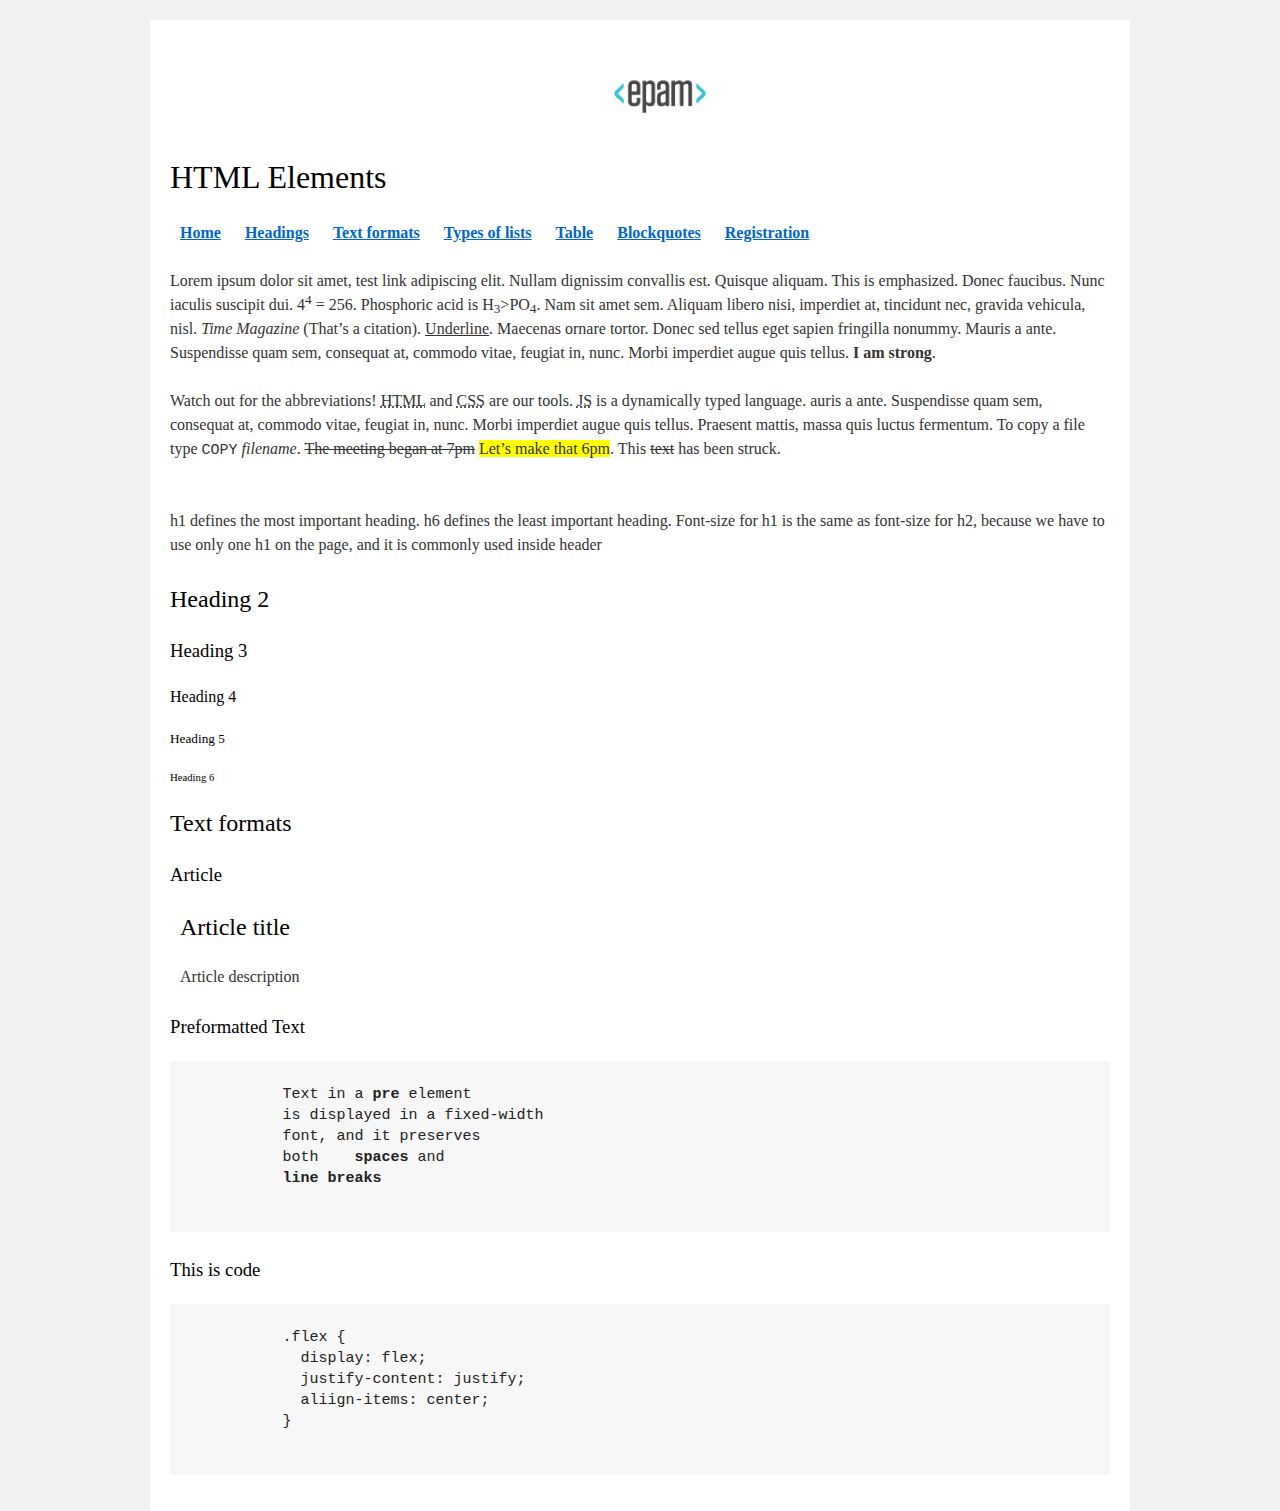
==== FL12_HW1/homework/index.html @ 65975474 "1 03122019" ====
<!DOCTYPE html>
<html lang="en">

<head>
  <meta charset="utf-8">
  <title>HTML Basics</title>
  <link rel="stylesheet" href="style.css">
</head>

<body>
  <div id="wrapper">
    <div id="main">
      <div id="container">
        <div id="content" role="main">
          <!-- TODO: Content goes here -->
          <header>
            <img src="logo.png" alt="logo.png">
            <h1>HTML Elements</h1>
            <nav>
              <a href="#"><b>Home</b></a>
              <a href="#headings"><b>Headings</b></a>
              <a href="#text_formats"><b>Text formats</b></a>
              <a href="#"><b>Types of lists</b></a>
              <a href="#"><b>Table</b></a>
              <a href="#"><b>Blockquotes</b></a>
              <a href="#"><b>Registration</b></a>
            </nav>
          </header>
          <br>

          <p>Lorem ipsum dolor sit amet, test link adipiscing elit. Nullam dignissim convallis est. Quisque aliquam.
            This is emphasized. Donec faucibus. Nunc iaculis suscipit dui. 4<sup>4</sup> = 256. Phosphoric acid is
            H<sub>3</sub>>PO<sub>4</sub>. Nam sit amet
            sem. Aliquam libero nisi, imperdiet at, tincidunt nec, gravida vehicula, nisl.
            <i>Time Magazine</i> (That’s a citation). <u>Underline</u>.
            Maecenas ornare tortor. Donec sed tellus eget sapien fringilla nonummy. Mauris a ante. Suspendisse quam
            sem, consequat at, commodo vitae, feugiat in, nunc. Morbi imperdiet augue quis tellus.
            <b>I am strong</b>.</p>
          <p>Watch out for the abbreviations! <abbr title="Hyper Text Markup Language">HTML</abbr> and <abbr
              title="Cascading Style Sheets">CSS</abbr>
            are our tools. <abbr title="JavaScript">JS</abbr> is a dynamically typed language. auris a ante. Suspendisse
            quam sem,
            consequat at, commodo vitae, feugiat in, nunc. Morbi imperdiet augue
            quis tellus. Praesent mattis, massa quis luctus fermentum. To copy a file type <tt>COPY</tt>
            <i>filename</i>. <strike>The meeting began at 7pm</strike>
            <span style="background: yellow;">Let’s make that 6pm</span>. This <strike>text</strike> has been struck.
          </p>
          </br>
          <p><a name="headings"></a>h1 defines the most important heading. h6 defines the least important heading.
            Font-size for h1 is the
            same as font-size for h2, because we have to use only one h1 on the page, and it is commonly used inside
            header
          </p>

          <h2>Heading 2</h2>
          <h3>Heading 3</h3>
          <h4>Heading 4</h4>
          <h5>Heading 5</h5>
          <h6>Heading 6</h6>

          <h2><a name="text_formats"></a>Text formats</h2>
          <h3>Article</h3>
          <article>
            <h2>Article title</h2>
            <p>Article description</p>
          </article>
          <h3>Preformatted Text</h3>
          <code>
            <pre>
          Text in a <b>pre</b> element 
          is displayed in a fixed-width 
          font, and it preserves 
          both    <b>spaces</b> and
          <b>line breaks</b>
            </pre>
          </code>
          <h3>This is code</h3>
          <code>
            <pre>
          .flex {
            display: flex;
            justify-content: justify;
            aliign-items: center;
          }
            </pre>
          </code>
          
        </div>
      </div>
    </div>
  </div>
</body>

</html>
---- FL12_HW1/homework/style.css ----
html,body,div,span,applet,object,iframe,h1,h2,h3,h4,h5,h6,p,blockquote,pre,a,abbr,acronym,address,big,cite,code,del,dfn,em,font,img,ins,kbd,q,s,samp,small,strike,strong,sub,sup,tt,var,b,u,i,center,dl,dt,dd,ol,ul,li,fieldset,form,label,legend,table,caption,tbody,tfoot,thead,tr,th,td{background:transparent;border:0;margin:0;padding:0;vertical-align:baseline}body{line-height:1}h1,h2,h3,h4,h5,h6{clear:both;font-weight:normal}ol,ul{list-style:none}blockquote{quotes:none}blockquote:before,blockquote:after{content:'';content:none}del{text-decoration:line-through}table{border-collapse:collapse;border-spacing:0}a img{border:0}#container{float:left;margin:0 -240px 0 0;width:100%}#primary,#secondary{float:right;overflow:hidden;width:220px}#secondary{clear:right}#footer{clear:both;width:100%}.one-column #content{margin:0 auto;width:640px}.single-attachment #content{margin:0 auto;width:900px}body,input,textarea,.page-title span,.pingback a.url{font-family:Georgia,"Bitstream Charter",serif}h3#comments-title,h3#reply-title,#access .menu,#access div.menu ul,#cancel-comment-reply-link,.form-allowed-tags,#site-info,#site-title,#wp-calendar,.comment-meta,.comment-body tr th,.comment-body thead th,.entry-content label,.entry-content tr th,.entry-content thead th,.entry-meta,.entry-title,.entry-utility,#respond label,.navigation,.page-title,.pingback p,.reply,.widget-title,.wp-caption-text{font-family:"Helvetica Neue",Arial,Helvetica,"Nimbus Sans L",sans-serif}input[type="submit"]{font-family:"Helvetica Neue",Arial,Helvetica,"Nimbus Sans L",sans-serif}pre{font-family:"Courier 10 Pitch",Courier,monospace}code{font-family:Monaco,Consolas,"Andale Mono","DejaVu Sans Mono",monospace}#access .menu-header,div.menu,#colophon,#branding,#main,#wrapper{margin:0 auto;width:940px}#wrapper{background:#fff;margin-top:20px;padding:0 20px}#footer-widget-area{overflow:hidden}#footer-widget-area .widget-area{float:left;margin-right:20px;width:220px}#footer-widget-area #fourth{margin-right:0}#site-info{float:left;font-size:14px;font-weight:bold;width:700px}#site-generator{float:right;width:220px}body{background:#f1f1f1}body,input,textarea{color:#666;font-size:12px;line-height:18px}hr{background-color:#e7e7e7;border:0;clear:both;height:1px;margin-bottom:18px}p{margin-bottom:18px}ul{list-style:square;margin:0 0 18px 1.5em}ol{list-style:decimal;margin:0 0 18px 1.5em}ol ol{list-style:upper-alpha}ol ol ol{list-style:lower-roman}ol ol ol ol{list-style:lower-alpha}ul ul,ol ol,ul ol,ol ul{margin-bottom:0}dl{margin:0 0 24px 0}dt{font-weight:bold}dd{margin-bottom:18px}strong{font-weight:bold}cite,em,i{font-style:italic}big{font-size:131.25%}ins{background:#ffc;text-decoration:none}blockquote{font-style:italic;padding:0 3em}blockquote cite,blockquote em,blockquote i{font-style:normal}pre{background:#f7f7f7;color:#222;line-height:18px;margin-bottom:18px;overflow:auto;padding:1.5em}abbr,acronym{cursor:help}sup,sub{height:0;line-height:1;position:relative;vertical-align:baseline}sup{bottom:1ex}sub{top:.5ex}small{font-size:smaller}input{margin-bottom:10px}input[type="text"],input[type="password"],input[type="email"],input[type="url"],input[type="number"],textarea{background:#f9f9f9;border:1px solid #ccc;box-shadow:inset 1px 1px 1px rgba(0,0,0,0.1);-moz-box-shadow:inset 1px 1px 1px rgba(0,0,0,0.1);-webkit-box-shadow:inset 1px 1px 1px rgba(0,0,0,0.1);padding:2px}a:link{color:#06c}a:visited{color:#743399}a:active,a:hover{color:#ff4b33}.screen-reader-text{clip:rect(1px,1px,1px,1px);overflow:hidden;position:absolute !important;height:1px;width:1px}#header{padding:30px 0 0 0}#site-title{float:left;font-size:30px;line-height:36px;margin:0 0 18px 0;width:700px}#site-title a{color:#000;font-weight:bold;text-decoration:none}#site-description{color:#000;clear:right;float:right;font-style:italic;margin:15px 0 18px 0;opacity:.65;width:220px}#branding img{border-top:4px solid #000;border-bottom:1px solid #000;display:block;float:left}#access{background:#000;display:block;float:left;margin:0 auto;width:940px}#access .menu-header,div.menu{font-size:13px;margin-left:12px;width:928px}#access .menu-header ul,div.menu ul{list-style:none;margin:0}#access .menu-header li,div.menu li{float:left;position:relative}#access a{color:#aaa;display:block;line-height:38px;padding:0 10px;text-decoration:none}#access ul ul{box-shadow:0 3px 3px rgba(0,0,0,0.2);-moz-box-shadow:0 3px 3px rgba(0,0,0,0.2);-webkit-box-shadow:0 3px 3px rgba(0,0,0,0.2);display:none;position:absolute;top:38px;left:0;float:left;width:180px;z-index:99999}#access ul ul li{min-width:180px}#access ul ul ul{left:100%;top:0}#access ul ul a{background:#333;line-height:1em;padding:10px;width:160px;height:auto}#access li:hover>a,#access ul ul:hover>a{background:#333;color:#fff}#access ul li:hover>ul{display:block}#access ul li.current_page_item>a,#access ul li.current_page_ancestor>a,#access ul li.current-menu-ancestor>a,#access ul li.current-menu-item>a,#access ul li.current-menu-parent>a{color:#fff}* html #access ul li.current_page_item a,* html #access ul li.current_page_ancestor a,* html #access ul li.current-menu-ancestor a,* html #access ul li.current-menu-item a,* html #access ul li.current-menu-parent a,* html #access ul li a:hover{color:#fff}#main{clear:both;overflow:hidden;padding:40px 0 0 0}#content{margin-bottom:36px}#content,#content input,#content textarea{color:#333;font-size:16px;line-height:24px}#content p,#content ul,#content ol,#content dd,#content pre,#content hr{margin-bottom:24px}#content ul ul,#content ol ol,#content ul ol,#content ol ul{margin-bottom:0}#content pre,#content kbd,#content tt,#content var{font-size:15px;line-height:21px}#content code{font-size:13px}#content dt,#content th{color:#000}#content h1,#content h2,#content h3,#content h4,#content h5,#content h6{color:#000;line-height:1.5em;margin:0 0 20px 0}#content table{border:1px solid #e7e7e7;margin:0 -1px 24px 0;text-align:left;width:100%}#content tr th,#content thead th{color:#777;font-size:12px;font-weight:bold;line-height:18px;padding:9px 24px;border-right:1px solid #e7e7e7}#content tr td{border-top:1px solid #e7e7e7;padding:6px 24px;border-right:1px solid #e7e7e7}#content tr.odd td{background:#f2f7fc}.hentry{margin:0 0 48px 0}.home .sticky{background:#f2f7fc;border-top:4px solid #000;margin-left:-20px;margin-right:-20px;padding:18px 20px}.single .hentry{margin:0 0 36px 0}.page-title{color:#000;font-size:14px;font-weight:bold;margin:0 0 36px 0}.page-title span{color:#333;font-size:16px;font-style:italic;font-weight:normal}.page-title a:link,.page-title a:visited{color:#777;text-decoration:none}.page-title a:active,.page-title a:hover{color:#ff4b33}#content .entry-title{color:#000;font-size:21px;font-weight:bold;line-height:1.3em;margin-bottom:0}.entry-title a:link,.entry-title a:visited{color:#000;text-decoration:none}.entry-title a:active,.entry-title a:hover{color:#ff4b33}.entry-meta{color:#777;font-size:12px}.entry-meta abbr,.entry-utility abbr{border:0}.entry-meta abbr:hover,.entry-utility abbr:hover{border-bottom:1px dotted #666}.single-author .by-author{position:absolute !important;clip:rect(1px 1px 1px 1px);clip:rect(1px,1px,1px,1px)}.entry-content,.entry-summary{clear:both;padding:12px 0 0 0}.entry-content .more-link{white-space:nowrap}#content .entry-summary p:last-child{margin-bottom:12px}.entry-content fieldset{border:1px solid #e7e7e7;margin:0 0 24px 0;padding:24px}.entry-content fieldset legend{background:#fff;color:#000;font-weight:bold;padding:0 24px}.entry-content input{margin:0 0 24px 0}.entry-content input.file,.entry-content input.button{margin-right:24px}.entry-content label{color:#777;font-size:12px}.entry-content select{margin:0 0 24px 0}.entry-content sup,.entry-content sub{font-size:10px}.entry-content blockquote.left{float:left;margin-left:0;margin-right:24px;text-align:right;width:33%}.entry-content blockquote.right{float:right;margin-left:24px;margin-right:0;text-align:left;width:33%}.page-link{clear:both;color:#000;font-weight:bold;line-height:48px;word-spacing:.5em}.page-link a:link,.page-link a:visited{background:#f1f1f1;color:#333;font-weight:normal;padding:.5em .75em;text-decoration:none}.home .sticky .page-link a{background:#d9e8f7}.page-link a:active,.page-link a:hover{color:#ff4b33}body.page .edit-link{clear:both;display:block}#entry-author-info{background:#f2f7fc;border-top:4px solid #000;clear:both;font-size:14px;line-height:20px;margin:24px 0;overflow:hidden;padding:18px 20px}#entry-author-info #author-avatar{background:#fff;border:1px solid #e7e7e7;float:left;height:60px;margin:0 -104px 0 0;padding:11px}#entry-author-info #author-description{float:left;margin:0 0 0 104px}#entry-author-info h2{color:#000;font-size:100%;font-weight:bold;margin-bottom:0}.entry-utility{clear:both;color:#777;font-size:12px;line-height:18px}.entry-meta a,.entry-utility a{color:#777}.entry-meta a:hover,.entry-utility a:hover{color:#ff4b33}#content .video-player{padding:0}.format-standard .wp-video,.format-standard .wp-audio-shortcode,.format-audio .wp-audio-shortcode,.format-standard .video-player{margin-bottom:24px}.home #content .format-aside p,.home #content .category-asides p{font-size:14px;line-height:20px;margin-bottom:10px;margin-top:0}.format-gallery .size-thumbnail img,.category-gallery .size-thumbnail img{border:10px solid #f1f1f1;margin-bottom:0}.format-gallery .gallery-thumb,.category-gallery .gallery-thumb{float:left;margin-right:20px;margin-top:-4px}.home #content .format-gallery .entry-utility,.home #content .category-gallery .entry-utility{padding-top:4px}.attachment .entry-content .entry-caption{font-size:140%;margin-top:24px}.attachment .entry-content .nav-previous a:before{content:'\2190\00a0'}.attachment .entry-content .nav-next a:after{content:'\00a0\2192'}#content img.size-auto,#content img.size-full,#content img.size-large,#content img.size-medium,#content .entry-attachment img,#content .widget-container img{max-width:100%;height:auto}#ie8 #content img.size-auto,#ie8 #content img.size-full,#ie8 #content img.size-large,#ie8 #content img.size-medium,#ie8 #content .entry-attachment img{width:auto}.alignleft,img.alignleft{display:inline;float:left;margin-right:24px;margin-top:4px}.alignright,img.alignright{display:inline;float:right;margin-left:24px;margin-top:4px}.aligncenter,img.aligncenter{clear:both;display:block;margin-left:auto;margin-right:auto}img.alignleft,img.alignright,img.aligncenter{margin-bottom:12px}.wp-caption{background:#f1f1f1;line-height:18px;margin-bottom:20px;max-width:100%;padding:4px;text-align:center}.wp-caption img{margin:5px 5px 0;max-width:622px}.wp-caption p.wp-caption-text{color:#777;font-size:12px;margin:5px}.wp-smiley{margin:0}.gallery{margin:0 auto 18px}.gallery .gallery-item{float:left;margin-top:0;text-align:center}.gallery-columns-1 .gallery-item{width:100%}.gallery-columns-2 .gallery-item{width:50%}.gallery-columns-3 .gallery-item{width:33%}.gallery-columns-4 .gallery-item{width:25%}.gallery-columns-5 .gallery-item{width:20%}.gallery-columns-6 .gallery-item{width:16%}.gallery-columns-7 .gallery-item{width:14%}.gallery-columns-8 .gallery-item{width:12%}.gallery-columns-9 .gallery-item{width:11%}.gallery-columns-1 img{max-width:620px}.gallery-columns-2 img{max-width:288px}.gallery-columns-3 img{max-width:177px}.gallery-columns-4 img{max-width:122px}.gallery-columns-5 img{max-width:88px}.gallery-columns-6 img{max-width:66px}.gallery-columns-7 img{max-width:50px}.gallery-columns-8 img{max-width:39px}.gallery-columns-9 img{max-width:29px}.gallery-item img{height:auto}.gallery-columns-2 .attachment-medium{max-width:92%;height:auto}.gallery-columns-4 .attachment-thumbnail{max-width:84%;height:auto}.gallery .gallery-caption{color:#777;font-size:12px;margin:0 0 12px}.gallery dl{margin:0}.gallery img{border:10px solid #f1f1f1}.gallery br+br{display:none}#content .entry-attachment img{display:block;margin:0 auto}.navigation{color:#777;font-size:12px;line-height:18px;overflow:hidden}.navigation a:link,.navigation a:visited{color:#777;text-decoration:none}.navigation a:active,.navigation a:hover{color:#ff4b33}.nav-previous{float:left;width:50%}.nav-next{float:right;text-align:right;width:50%}#nav-above{margin:0 0 18px 0}#nav-above{display:none}.paged #nav-above,.single #nav-above{display:block}#nav-below{margin:-18px 0 0 0}#comments{clear:both}#comments .navigation{padding:0 0 18px 0}h3#comments-title,h3#reply-title{color:#000;font-size:20px;font-weight:bold;margin-bottom:0}h3#comments-title{padding:24px 0}.commentlist{list-style:none;margin:0}.commentlist li.comment{border-bottom:1px solid #e7e7e7;line-height:24px;margin:0 0 24px 0;padding:0 0 0 56px;position:relative}.commentlist li:last-child{border-bottom:0;margin-bottom:0}#comments .comment-body ul,#comments .comment-body ol{margin-bottom:18px}#comments .comment-body p:last-child{margin-bottom:6px}#comments .comment-body blockquote p:last-child{margin-bottom:24px}.commentlist ol{list-style:decimal}.commentlist .avatar{position:absolute;top:4px;left:0}.comment-author cite{color:#000;font-style:normal;font-weight:bold}.comment-author .says{font-style:italic}.comment-meta{font-size:12px;margin:0 0 18px 0}.comment-meta a:link,.comment-meta a:visited{color:#777;text-decoration:none}.comment-meta a:active,.comment-meta a:hover{color:#ff4b33}.commentlist .bypostauthor>div{background:#f2f7fc;border-top:4px solid #000;margin-bottom:10px;padding:10px 0 0 20px}.reply{font-size:12px;padding:0 0 24px 0}.reply a,a.comment-edit-link{color:#777}.reply a:hover,a.comment-edit-link:hover{color:#ff4b33}.commentlist .children{list-style:none;margin:0}.commentlist .children li{border:0;margin:0}.nopassword,.nocomments{display:none}#comments .pingback{border-bottom:1px solid #e7e7e7;margin-bottom:18px;padding-bottom:18px}.commentlist li.comment+li.pingback{margin-top:-6px}#comments .pingback p{color:#777;display:block;font-size:12px;line-height:18px;margin:0}#comments .pingback .url{font-size:13px;font-style:italic}input[type="submit"]{color:#333}form{text-align:right}input{width:200px}#respond{border-top:1px solid #e7e7e7;margin:24px 0;overflow:hidden;position:relative}#respond p{margin:0}#respond .comment-notes{margin-bottom:1em}.form-allowed-tags{line-height:1em}.children #respond{margin:0 48px 0 0}h3#reply-title{margin:18px 0}#comments-list #respond{margin:0 0 18px 0}#comments-list ul #respond{margin:0}#cancel-comment-reply-link{font-size:12px;font-weight:normal;line-height:18px}#respond .required{color:#ff4b33;font-weight:bold}#respond label{color:#777;font-size:12px}#respond input{margin:0 0 9px;width:98%}#respond textarea{width:98%}#respond .form-allowed-tags{color:#777;font-size:12px;line-height:18px}#respond .form-allowed-tags code{font-size:11px}#respond .form-submit{margin:12px 0}#respond .form-submit input{font-size:14px;width:auto}.widget-area ul{list-style:none;margin-left:0}.widget-area ul ul{list-style:square;margin-left:1.3em}.widget-area select{max-width:100%}.widget_search #s{width:60%}.widget_search label{display:none}.widget-container{word-wrap:break-word;-webkit-hyphens:auto;-moz-hyphens:auto;hyphens:auto;margin:0 0 18px 0}.widget-container .wp-caption img{margin:auto}.widget-container.widget_image .wp-caption{width:auto}.widget-container.widget_image .wp-caption img{margin-left:-8px}.widget-title{color:#222;font-size:14px;font-weight:bold}.widget-area a:link,.widget-area a:visited{text-decoration:none}.widget-area a:active,.widget-area a:hover{text-decoration:underline}.widget-area .entry-meta{font-size:11px}#wp_tag_cloud div{line-height:1.6em}#wp-calendar{width:100%}#wp-calendar caption{color:#222;font-size:14px;font-weight:bold;padding-bottom:4px;text-align:left}#wp-calendar thead{font-size:11px}#wp-calendar tbody{color:#aaa}#wp-calendar tbody td{background:#f5f5f5;border:1px solid #fff;padding:3px 0 2px;text-align:center}#wp-calendar tbody .pad{background:0}#wp-calendar tfoot #next{text-align:right}.widget_rss a.rsswidget{color:#000}.widget_rss a.rsswidget:hover{color:#ff4b33}.widget_rss .widget-title img{width:11px;height:11px}#main .widget-area ul{margin-left:0;padding:0 20px 0 0}#main .widget-area ul ul{border:0;margin-left:1.3em;padding:0}#main .widget-container.music-player ul{margin:0}#footer{margin-bottom:20px}#colophon{border-top:4px solid #000;margin-top:-4px;overflow:hidden;padding:18px 0}#site-info{font-weight:bold}#site-info a{color:#000;text-decoration:none}#site-generator{font-style:italic;position:relative}#site-generator a{background:url(images/wordpress.png) center left no-repeat;color:#666;display:inline-block;line-height:16px;padding-left:20px;text-decoration:none}#site-generator a:hover{text-decoration:underline}img#wpstats{display:block;margin:0 auto 10px}pre{-webkit-text-size-adjust:140%}code{-webkit-text-size-adjust:160%}#access,.entry-meta,.entry-utility,.navigation,.widget-area{-webkit-text-size-adjust:120%}#site-description{-webkit-text-size-adjust:none}@media print{body{background:none !important}#wrapper{clear:both !important;display:block !important;float:none !important;position:relative !important}#header{border-bottom:2pt solid #000;padding-bottom:18pt}#colophon{border-top:2pt solid #000}#site-title,#site-description{float:none;line-height:1.4em;margin:0;padding:0}#site-title{font-size:13pt}.entry-content{font-size:14pt;line-height:1.6em}.entry-title{font-size:21pt}#access,#branding img,#respond,.comment-edit-link,.edit-link,.navigation,.page-link,.widget-area{display:none !important}#container,#header,#footer{margin:0;width:100%}#content,.one-column #content{margin:24pt 0 0;width:100%}.wp-caption p{font-size:11pt}#site-info,#site-generator{float:none;width:auto}#colophon{width:auto}img#wpstats{display:none}#site-generator a{margin:0;padding:0}#entry-author-info{border:1px solid #e7e7e7}#main{display:inline}.home .sticky{border:0}}img{width:140px;vertical-align:middle;display:block;margin:0 auto;margin-left:calc(50% - 50px);margin-bottom:20px}nav>a{padding:10px;color:#0279c1}nav>a b:hover{color:#00527a}nav>a:visited{color:#0279c1}article{padding-left:10px}footer{margin-top:20px;padding:40px 20px;text-align:center;background:#3333}
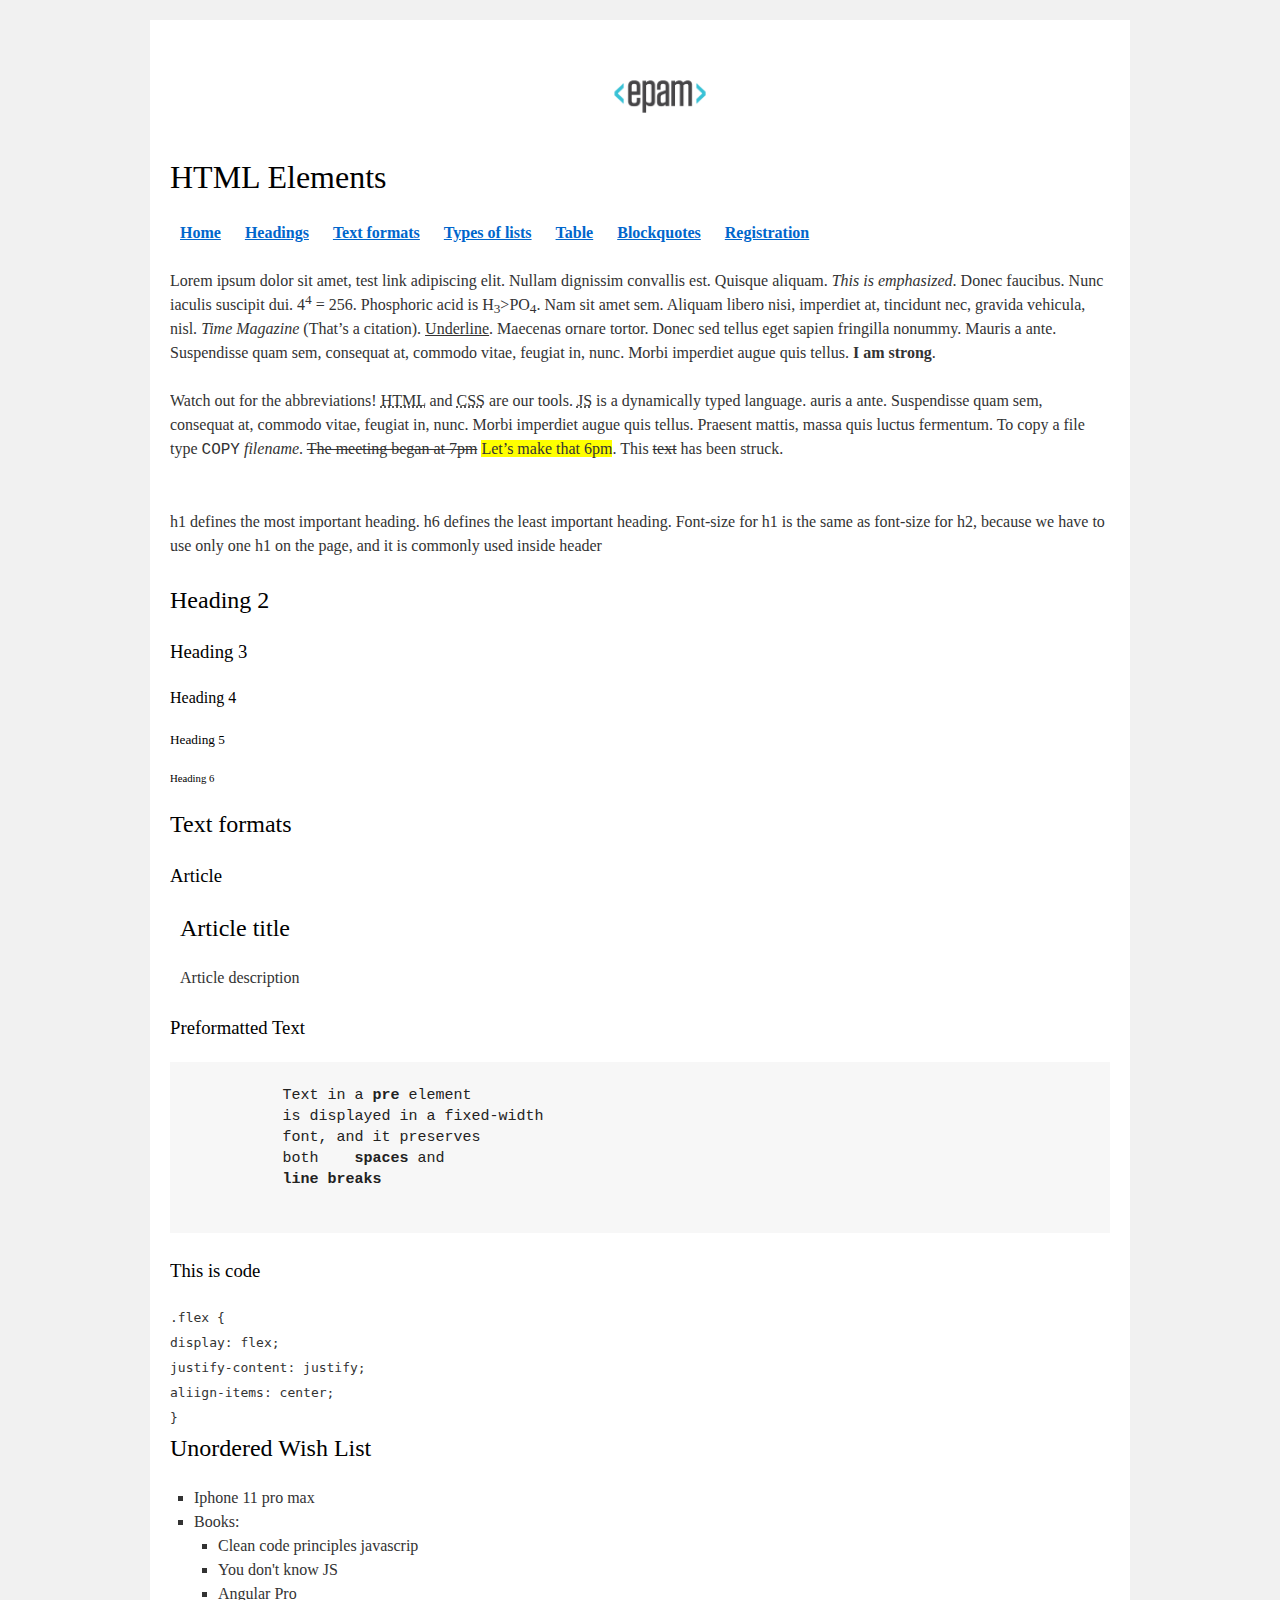
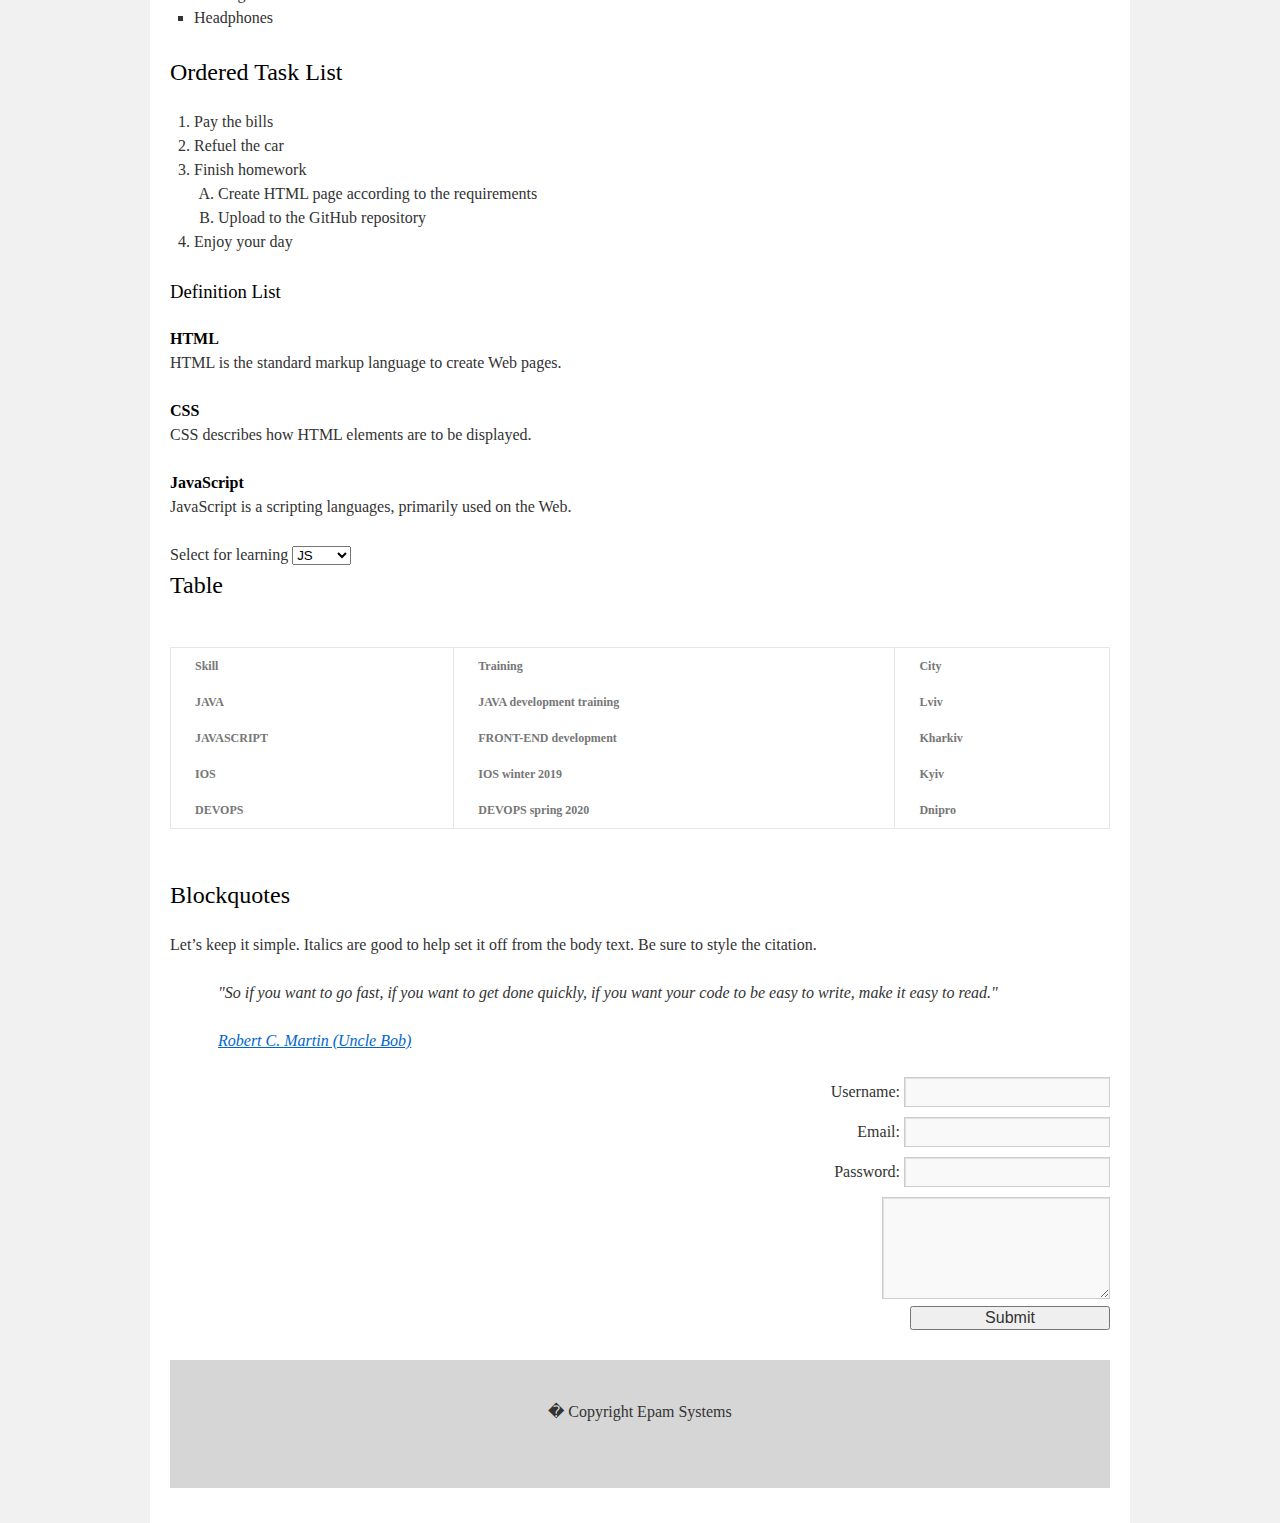
==== commit 277b77c9: "2 03122019" ====
--- a/FL12_HW1/homework/index.html
+++ b/FL12_HW1/homework/index.html
@@ -12,24 +12,24 @@
     <div id="main">
       <div id="container">
         <div id="content" role="main">
-          <!-- TODO: Content goes here -->
           <header>
             <img src="logo.png" alt="logo.png">
             <h1>HTML Elements</h1>
             <nav>
-              <a href="#"><b>Home</b></a>
+              <a href="#main"><b>Home</b></a>
               <a href="#headings"><b>Headings</b></a>
               <a href="#text_formats"><b>Text formats</b></a>
-              <a href="#"><b>Types of lists</b></a>
-              <a href="#"><b>Table</b></a>
-              <a href="#"><b>Blockquotes</b></a>
-              <a href="#"><b>Registration</b></a>
+              <a href="#wish_list"><b>Types of lists</b></a>
+              <a href="#table"><b>Table</b></a>
+              <a href="#blockquotes"><b>Blockquotes</b></a>
+              <a href="#username"><b>Registration</b></a>
             </nav>
           </header>
           <br>
 
           <p>Lorem ipsum dolor sit amet, test link adipiscing elit. Nullam dignissim convallis est. Quisque aliquam.
-            This is emphasized. Donec faucibus. Nunc iaculis suscipit dui. 4<sup>4</sup> = 256. Phosphoric acid is
+            <i>This is emphasized</i>. Donec faucibus. Nunc iaculis suscipit dui. 4<sup>4</sup> = 256. Phosphoric acid
+            is
             H<sub>3</sub>>PO<sub>4</sub>. Nam sit amet
             sem. Aliquam libero nisi, imperdiet at, tincidunt nec, gravida vehicula, nisl.
             <i>Time Magazine</i> (That’s a citation). <u>Underline</u>.
@@ -41,12 +41,12 @@
             are our tools. <abbr title="JavaScript">JS</abbr> is a dynamically typed language. auris a ante. Suspendisse
             quam sem,
             consequat at, commodo vitae, feugiat in, nunc. Morbi imperdiet augue
-            quis tellus. Praesent mattis, massa quis luctus fermentum. To copy a file type <tt>COPY</tt>
-            <i>filename</i>. <strike>The meeting began at 7pm</strike>
-            <span style="background: yellow;">Let’s make that 6pm</span>. This <strike>text</strike> has been struck.
+            quis tellus. Praesent mattis, massa quis luctus fermentum. To copy a file type <samp>COPY</samp>
+            <i>filename</i>. <s>The meeting began at 7pm</s>
+            <span style="background: yellow;">Let’s make that 6pm</span>. This <s>text</s> has been struck.
           </p>
-          </br>
-          <p><a name="headings"></a>h1 defines the most important heading. h6 defines the least important heading.
+          <br>
+          <p><a id="headings"></a>h1 defines the most important heading. h6 defines the least important heading.
             Font-size for h1 is the
             same as font-size for h2, because we have to use only one h1 on the page, and it is commonly used inside
             header
@@ -58,33 +58,126 @@
           <h5>Heading 5</h5>
           <h6>Heading 6</h6>
 
-          <h2><a name="text_formats"></a>Text formats</h2>
+          <h2><a id="text_formats"></a>Text formats</h2>
           <h3>Article</h3>
           <article>
             <h2>Article title</h2>
             <p>Article description</p>
           </article>
           <h3>Preformatted Text</h3>
-          <code>
-            <pre>
+
+          <pre>
           Text in a <b>pre</b> element 
           is displayed in a fixed-width 
           font, and it preserves 
           both    <b>spaces</b> and
           <b>line breaks</b>
             </pre>
-          </code>
+
           <h3>This is code</h3>
           <code>
-            <pre>
-          .flex {
-            display: flex;
-            justify-content: justify;
-            aliign-items: center;
-          }
-            </pre>
+
+            .flex {<br>
+            display: flex;<br>
+            justify-content: justify;<br>
+            aliign-items: center;<br>
+            }<br>
+
           </code>
-          
+
+          <h2><a id="wish_list"></a>Unordered Wish List</h2>
+          <ul>
+            <li>Iphone 11 pro max</li>
+            <li>Books:
+              <ul>
+                <li>Clean code principles javascrip</li>
+                <li>You don't know JS</li>
+                <li>Angular Pro</li>
+              </ul>
+            </li>
+            <li>Headphones</li>
+          </ul>
+          <h2>Ordered Task List</h2>
+          <ol>
+            <li>Pay the bills</li>
+            <li>Refuel the car</li>
+            <li>Finish homework
+              <ol>
+                <li>Create HTML page according to the requirements</li>
+                <li>Upload to the GitHub repository</li>
+              </ol>
+            </li>
+            <li>Enjoy your day</li>
+          </ol>
+          <h3>Definition List</h3>
+          <dl>
+            <dt>HTML</dt>
+            <dd>HTML is the standard markup language to create Web pages.</dd>
+            <dt>CSS</dt>
+            <dd>CSS describes how HTML elements are to be displayed.</dd>
+            <dt>JavaScript</dt>
+            <dd>JavaScript is a scripting languages, primarily used on the Web.</dd>
+          </dl>
+
+          <label for="select_learn">Select for learning</label>
+          <select id="select_learn">
+            <option value="js">JS</option>
+            <option value="html">HTML</option>
+            <option value="css">CSS</option>
+          </select>
+          <h2 id="table">Table</h2>
+          <br>
+          <table>
+            <tr>
+              <th>Skill</th>
+              <th>Training</th>
+              <th>City</th>
+            </tr>
+            <tr>
+              <th>JAVA</th>
+              <th>JAVA development training</th>
+              <th>Lviv</th>
+            </tr>
+            <tr>
+              <th>JAVASCRIPT</th>
+              <th>FRONT-END development</th>
+              <th>Kharkiv</th>
+            </tr>
+            <tr>
+              <th>IOS</th>
+              <th>IOS winter 2019</th>
+              <th>Kyiv</th>
+            </tr>
+            <tr>
+              <th>DEVOPS</th>
+              <th>DEVOPS spring 2020</th>
+              <th>Dnipro</th>
+            </tr>
+          </table>
+          <br>
+          <h2 id="blockquotes">Blockquotes</h2>
+          <p>Let’s keep it simple. Italics are good to help set it off from the body text. Be sure to style the
+            citation.</p>
+          <blockquote>
+            <p>"So if you want to go fast, if you want to get done quickly, if you want your code to be easy to write,
+              make it easy to read."</p>
+            <a href="https://en.wikipedia.org/wiki/Robert_C._Martin">Robert C. Martin (Uncle Bob)</a>
+          </blockquote>
+          <br>
+          <form action="submit">
+            <label for="username">Username:</label>
+            <input type="text" id="username"><br>
+            <label for="email">Email:</label>
+            <input type="email" id="email"><br>
+            <label for="password">Password:</label>
+            <input type="password" id="password"><br>
+            <textarea name="textarea" id="textarea" cols="23" rows="4"></textarea><br>
+            <input type="submit" value="Submit">
+          </form>
+
+          <footer>
+            <p>� Copyright Epam Systems</p>
+          </footer>
         </div>
       </div>
     </div>
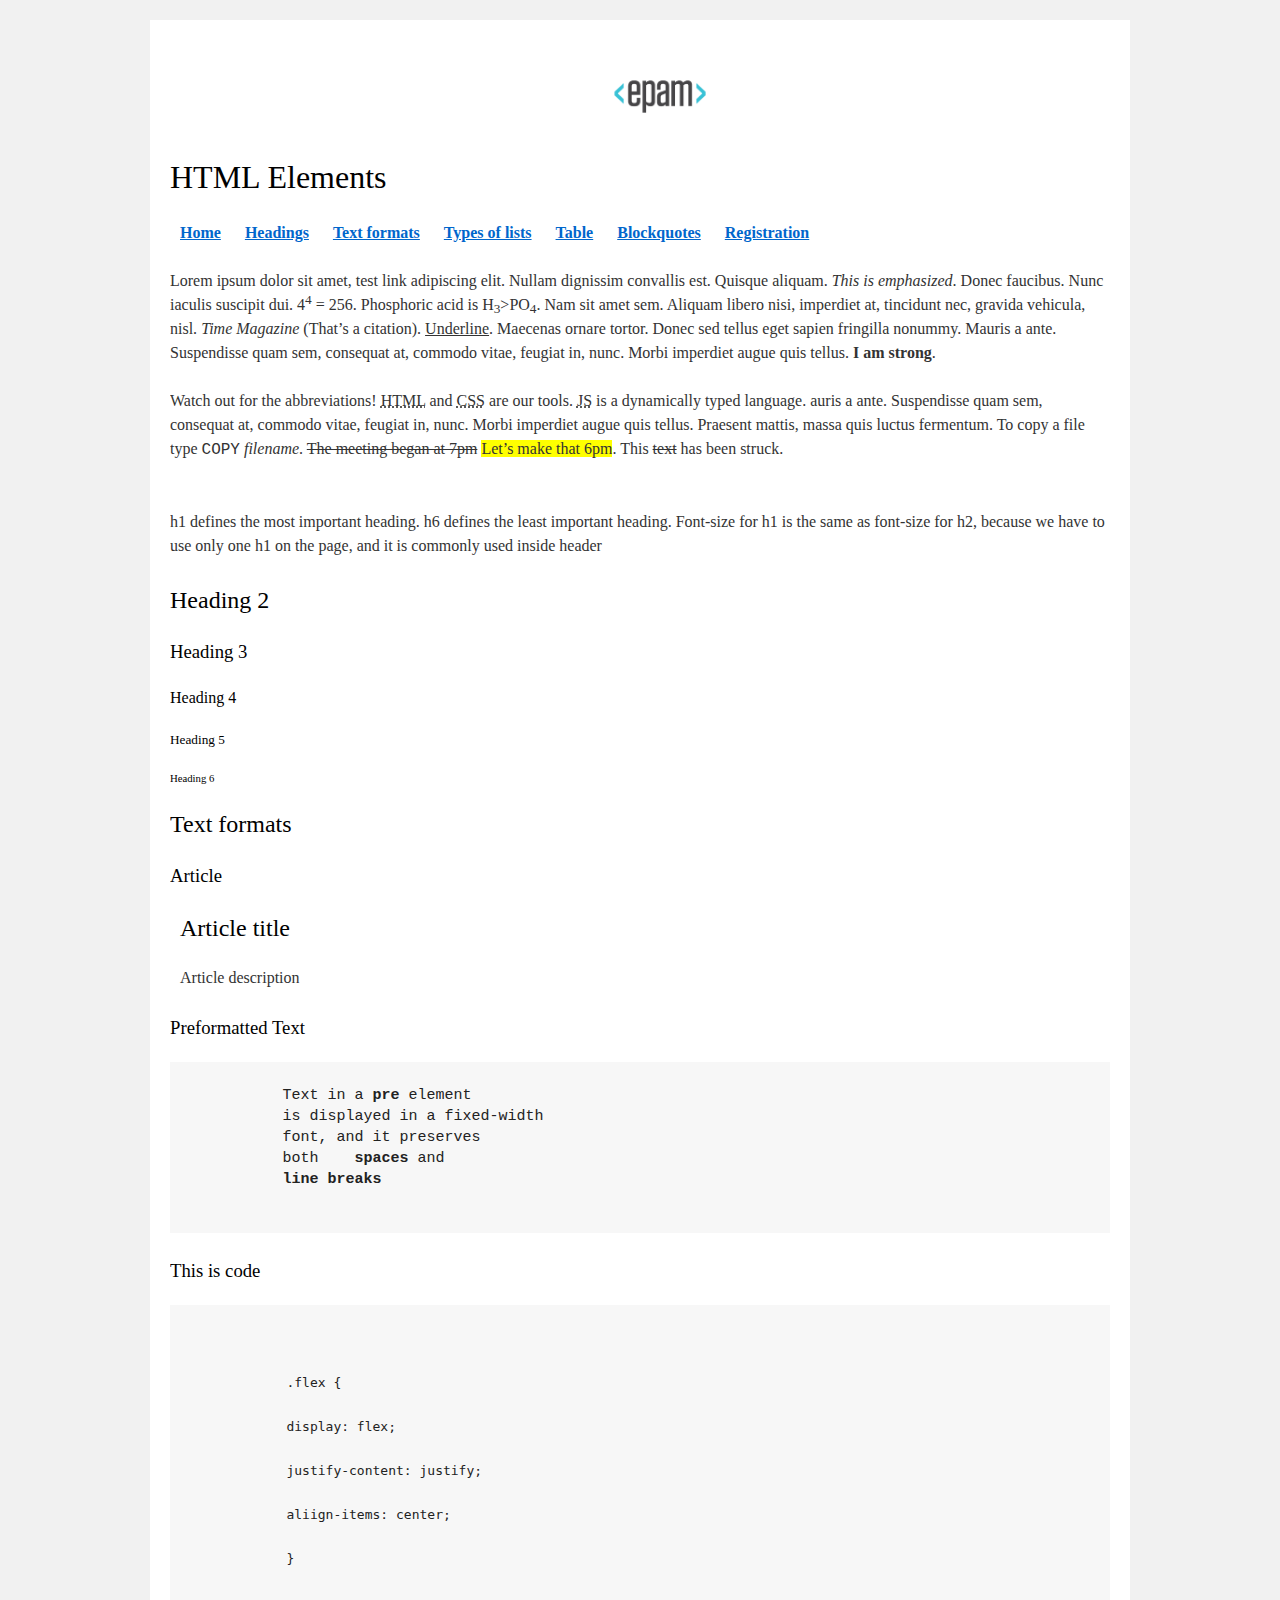
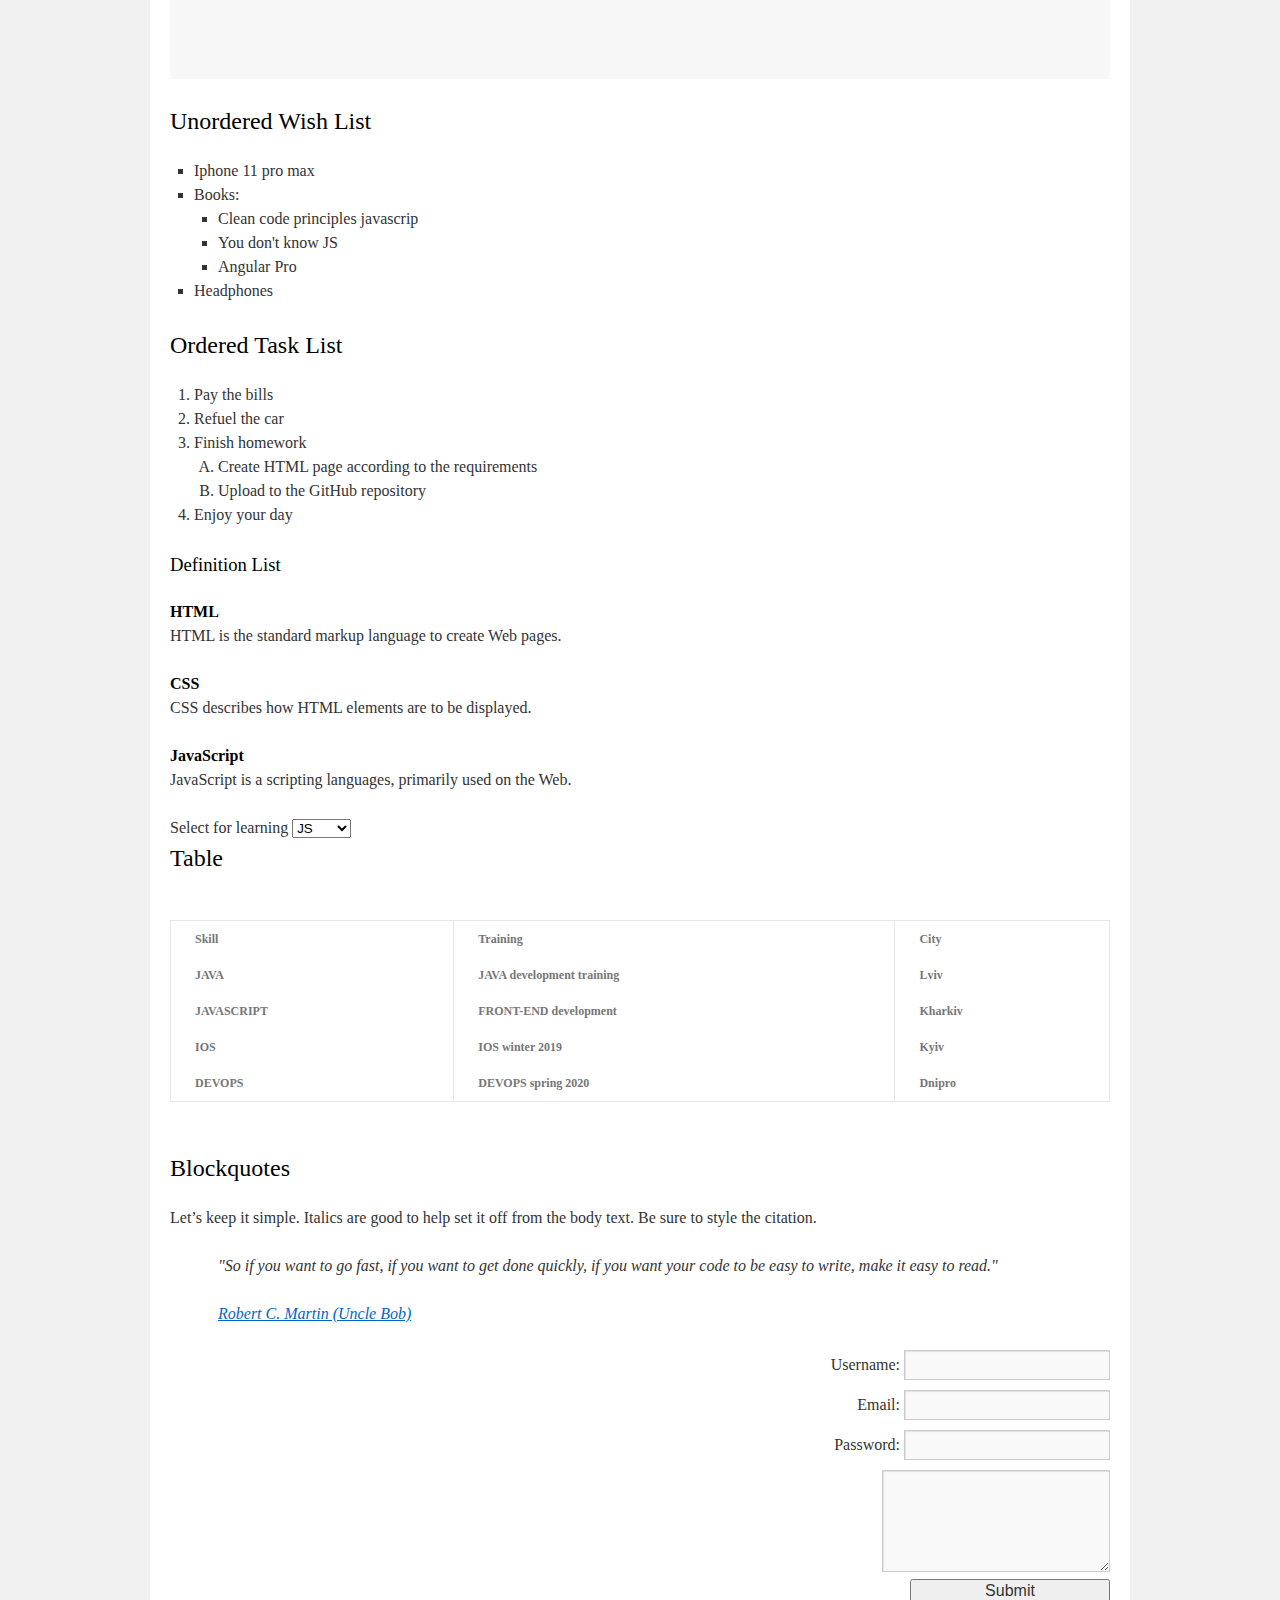
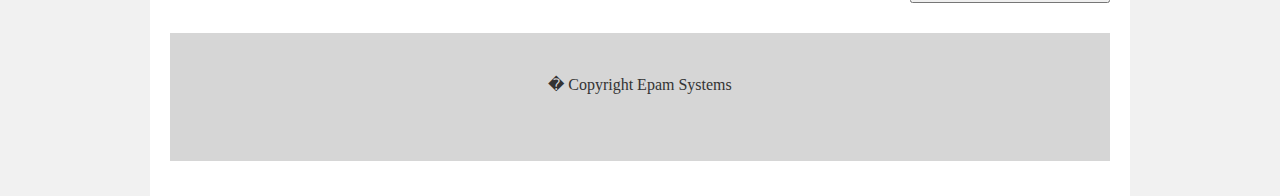
==== commit 119a7a75: "2 03122019" ====
--- a/FL12_HW1/homework/index.html
+++ b/FL12_HW1/homework/index.html
@@ -75,6 +75,7 @@
             </pre>
 
           <h3>This is code</h3>
+          <pre>
           <code>
 
             .flex {<br>
@@ -84,7 +85,7 @@
             }<br>
 
           </code>
-
+        </pre>
           <h2><a id="wish_list"></a>Unordered Wish List</h2>
           <ul>
             <li>Iphone 11 pro max</li>
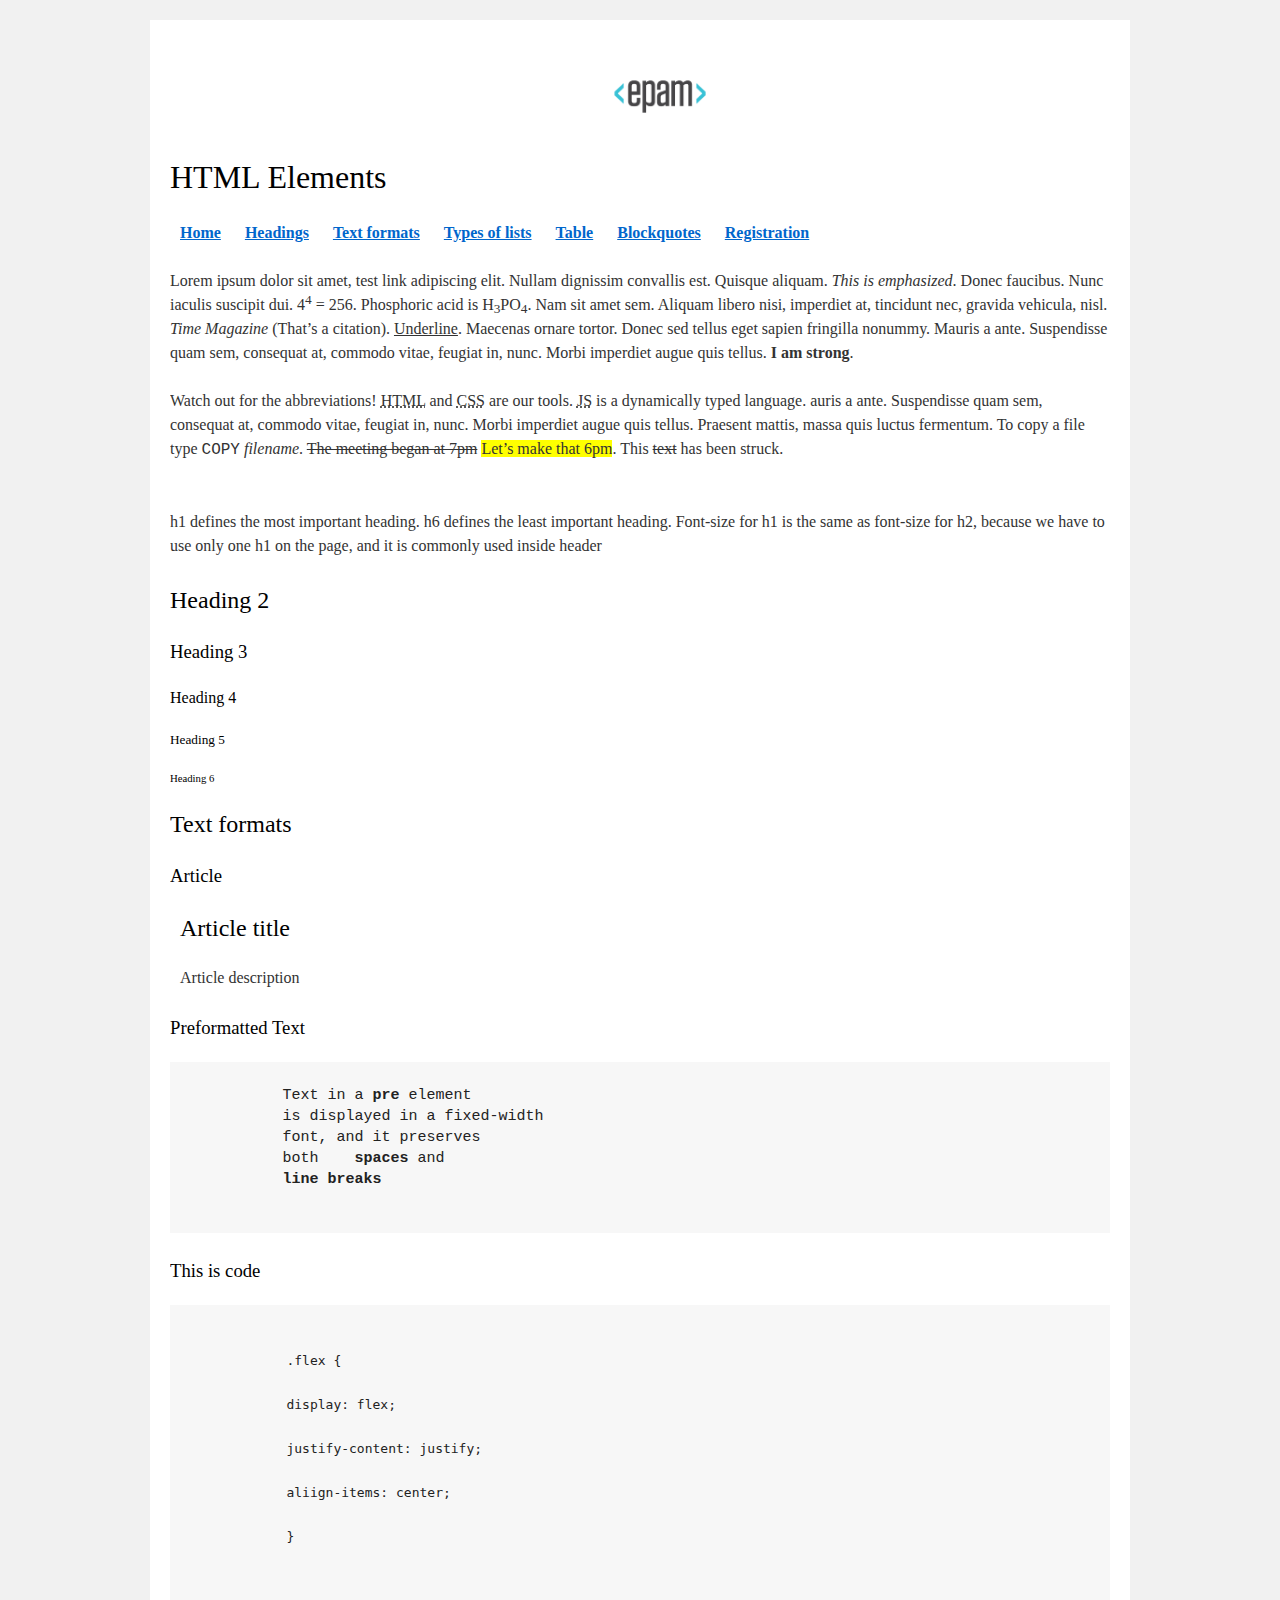
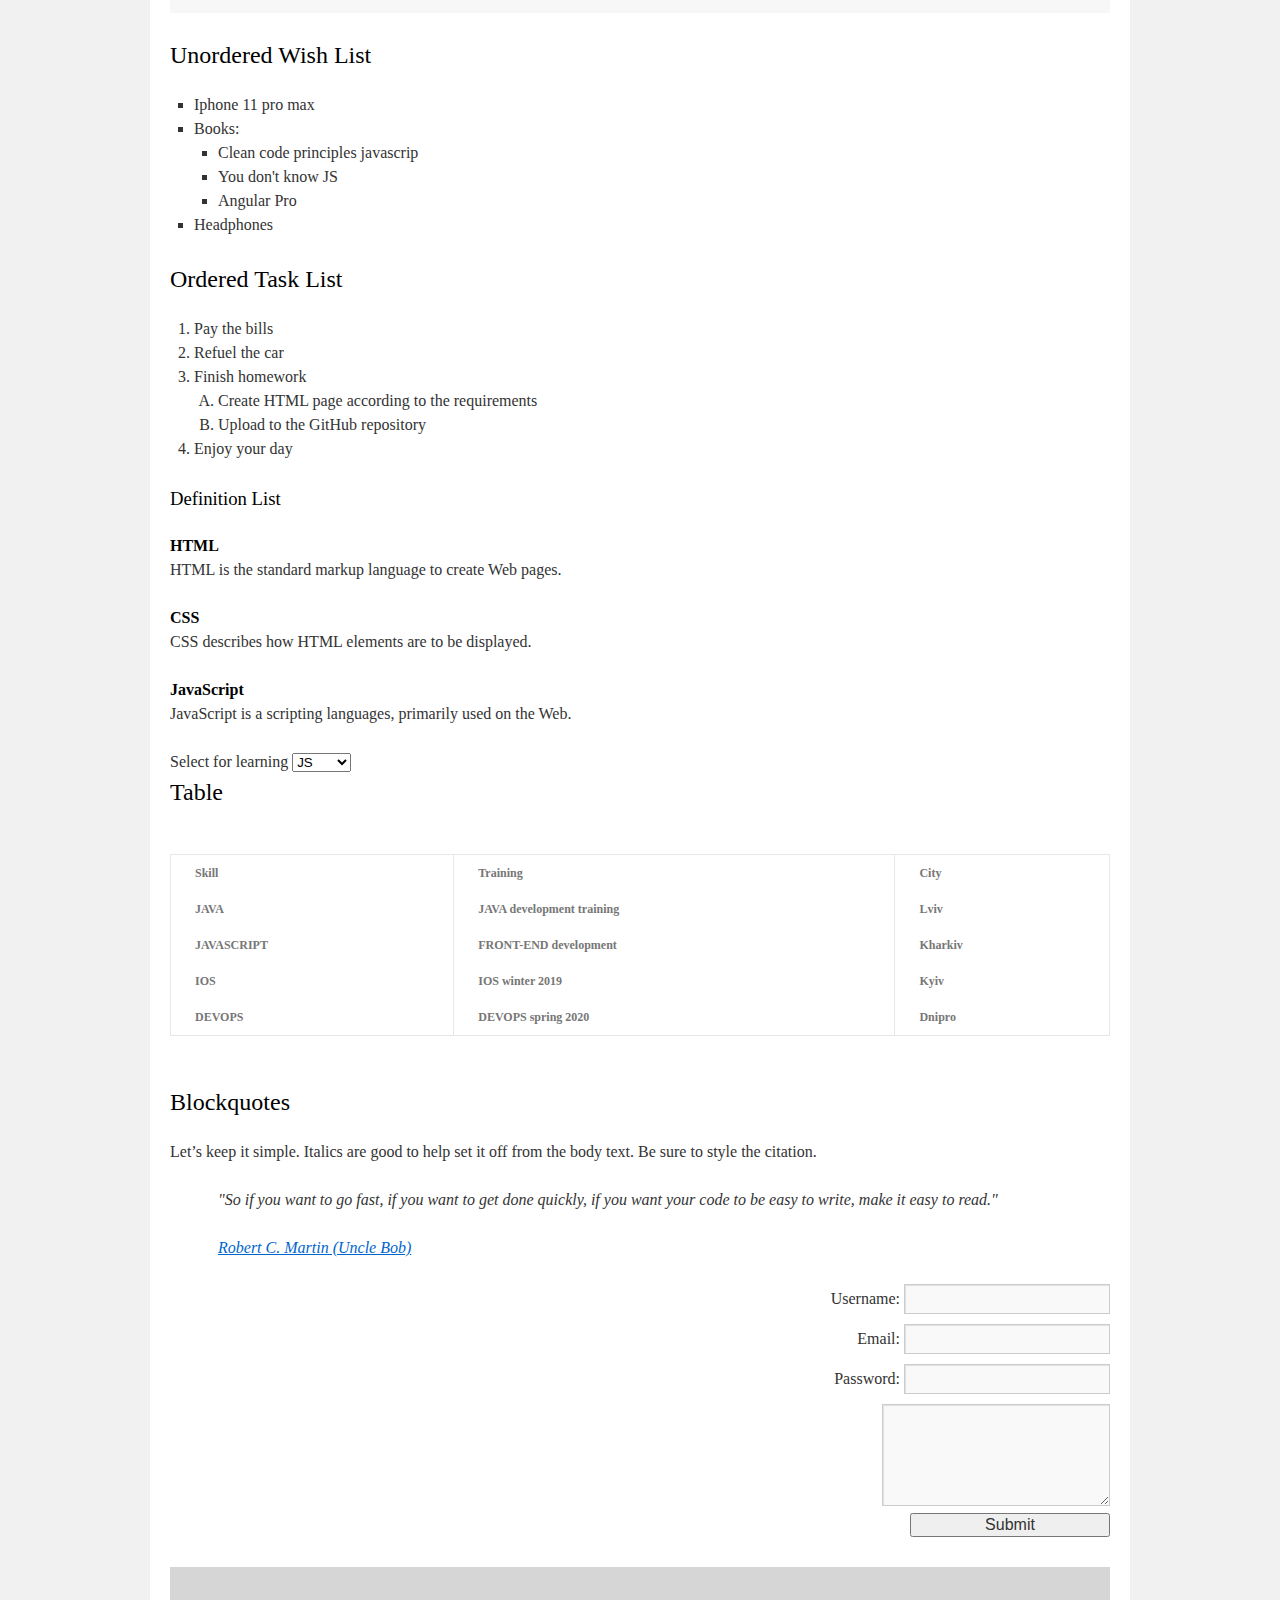
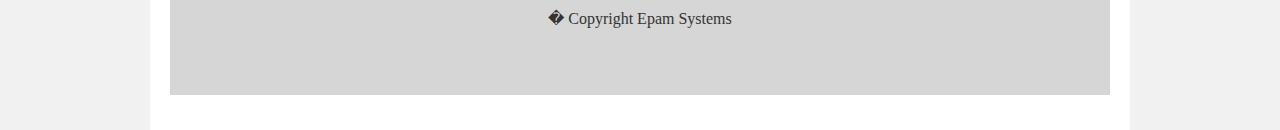
==== commit a2c3cee3: "2 03122019" ====
--- a/FL12_HW1/homework/index.html
+++ b/FL12_HW1/homework/index.html
@@ -30,7 +30,7 @@
           <p>Lorem ipsum dolor sit amet, test link adipiscing elit. Nullam dignissim convallis est. Quisque aliquam.
             <i>This is emphasized</i>. Donec faucibus. Nunc iaculis suscipit dui. 4<sup>4</sup> = 256. Phosphoric acid
             is
-            H<sub>3</sub>>PO<sub>4</sub>. Nam sit amet
+            H<sub>3</sub>PO<sub>4</sub>. Nam sit amet
             sem. Aliquam libero nisi, imperdiet at, tincidunt nec, gravida vehicula, nisl.
             <i>Time Magazine</i> (That’s a citation). <u>Underline</u>.
             Maecenas ornare tortor. Donec sed tellus eget sapien fringilla nonummy. Mauris a ante. Suspendisse quam
@@ -72,20 +72,18 @@
           font, and it preserves 
           both    <b>spaces</b> and
           <b>line breaks</b>
-            </pre>
+          </pre>
 
           <h3>This is code</h3>
           <pre>
-          <code>
-
+            <code>
             .flex {<br>
             display: flex;<br>
             justify-content: justify;<br>
             aliign-items: center;<br>
-            }<br>
-
-          </code>
-        </pre>
+            }
+            </code>
+          </pre>
           <h2><a id="wish_list"></a>Unordered Wish List</h2>
           <ul>
             <li>Iphone 11 pro max</li>
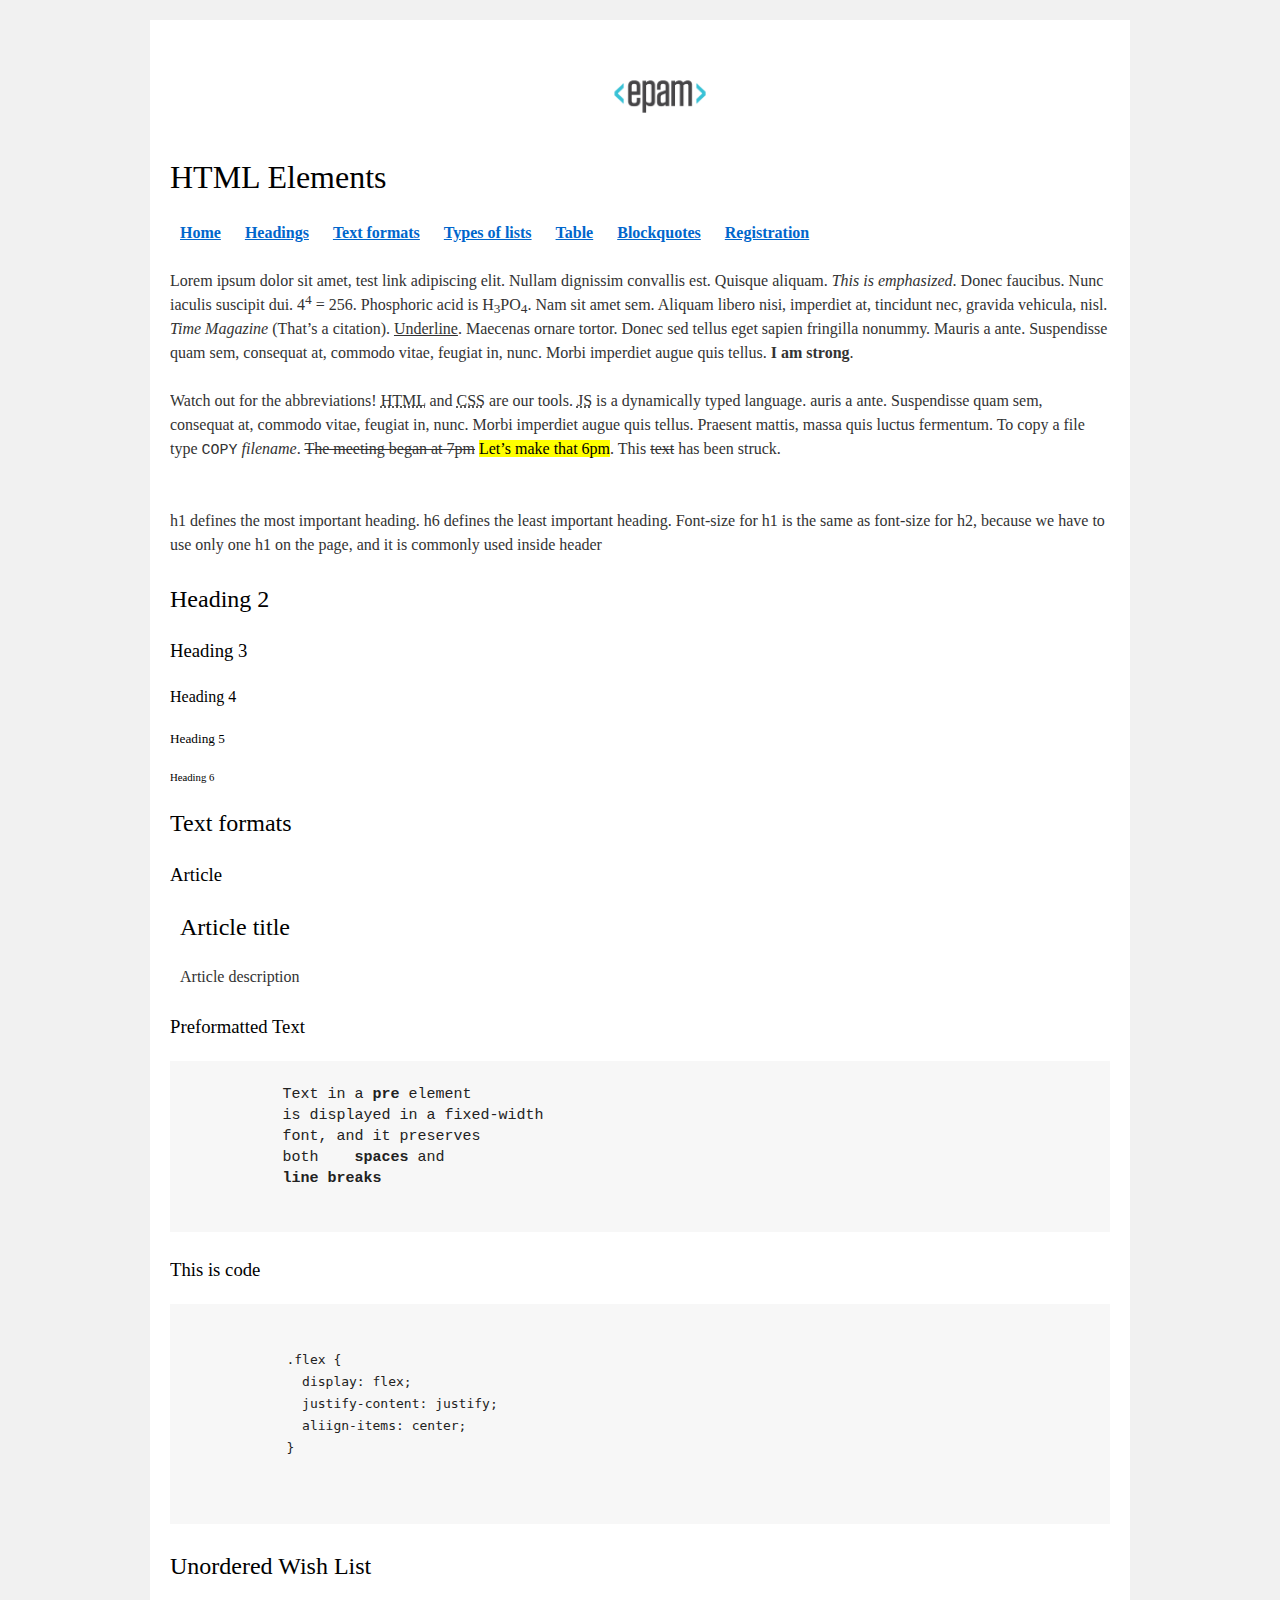
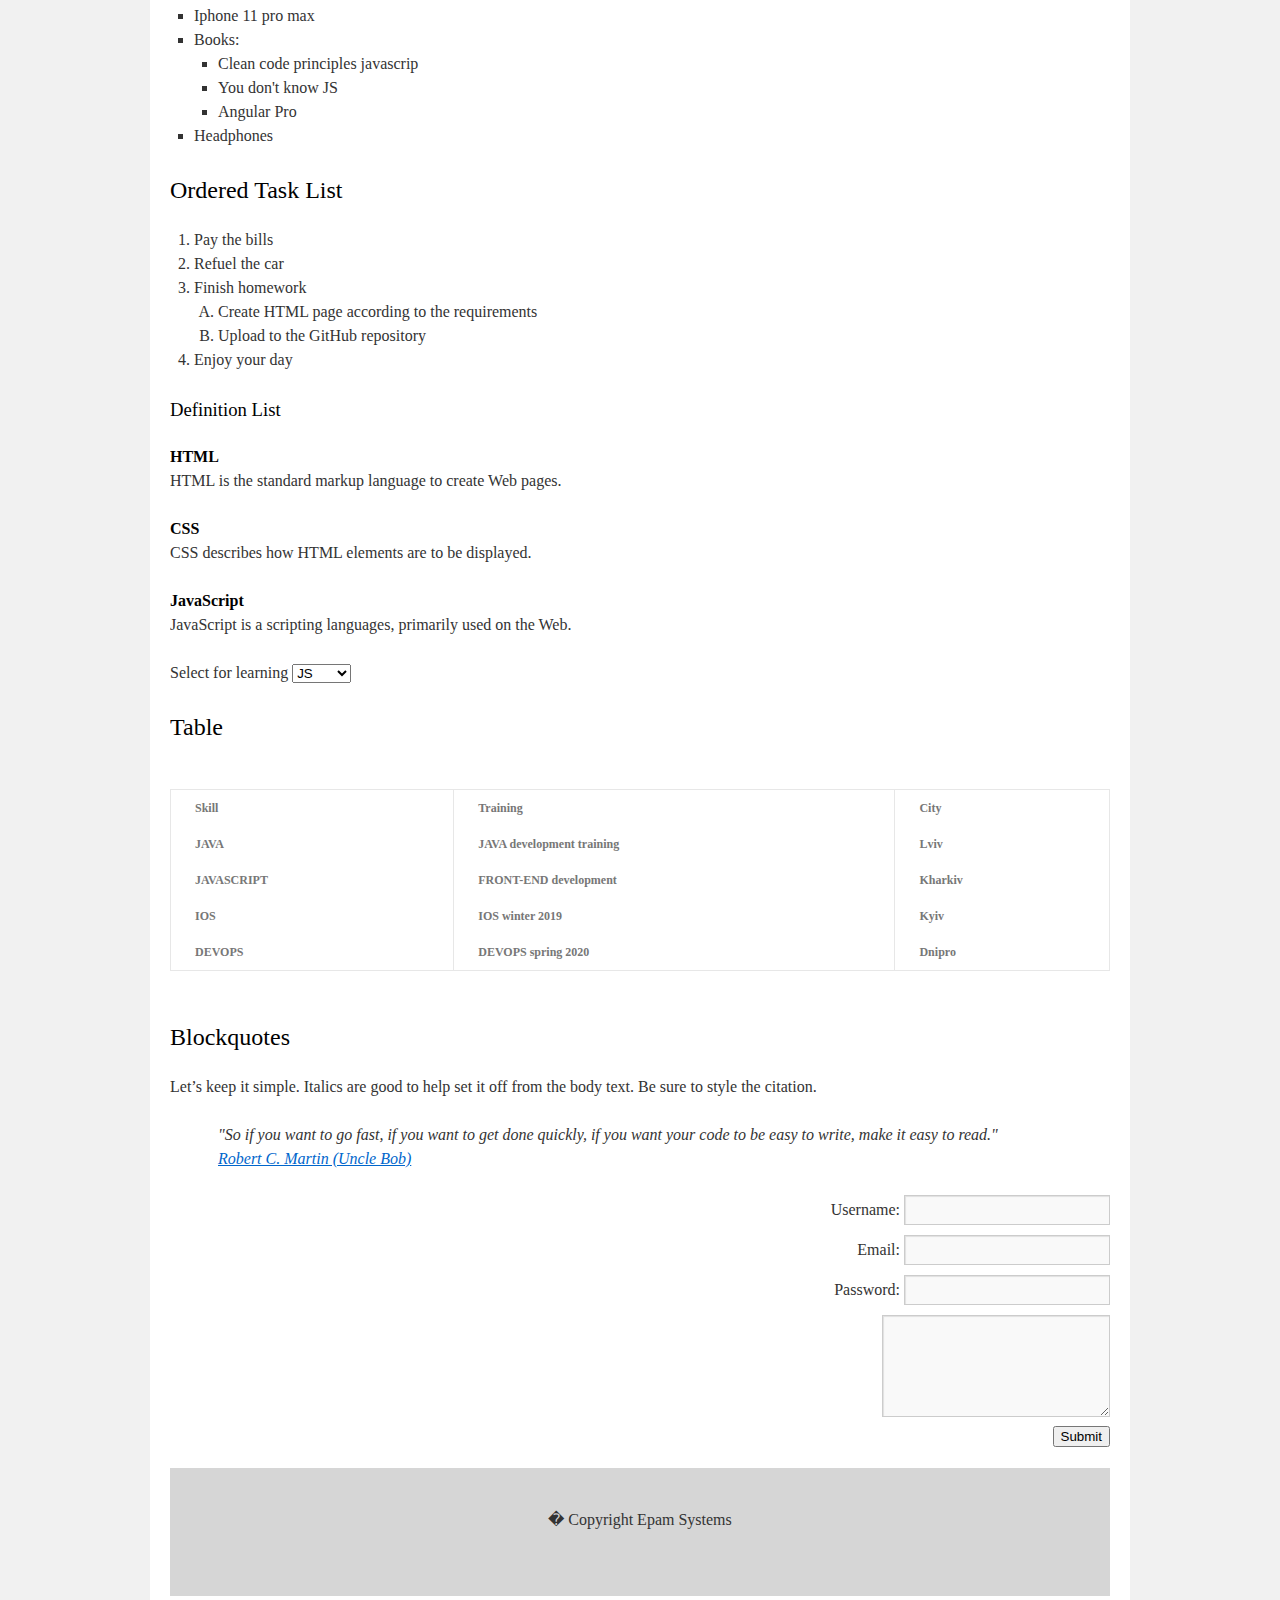
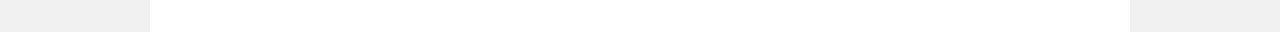
==== commit e541ce5c: "working on mistakes" ====
--- a/FL12_HW1/homework/index.html
+++ b/FL12_HW1/homework/index.html
@@ -19,10 +19,10 @@
               <a href="#main"><b>Home</b></a>
               <a href="#headings"><b>Headings</b></a>
               <a href="#text_formats"><b>Text formats</b></a>
-              <a href="#wish_list"><b>Types of lists</b></a>
+              <a href="#types_of_list"><b>Types of lists</b></a>
               <a href="#table"><b>Table</b></a>
               <a href="#blockquotes"><b>Blockquotes</b></a>
-              <a href="#username"><b>Registration</b></a>
+              <a href="#form"><b>Registration</b></a>
             </nav>
           </header>
           <br>
@@ -38,35 +38,39 @@
             <b>I am strong</b>.</p>
           <p>Watch out for the abbreviations! <abbr title="Hyper Text Markup Language">HTML</abbr> and <abbr
               title="Cascading Style Sheets">CSS</abbr>
-            are our tools. <abbr title="JavaScript">JS</abbr> is a dynamically typed language. auris a ante. Suspendisse
+            are our tools. <abbr title="JavaScript">JS</abbr> is a dynamically typed language. auris a ante.
+            Suspendisse
             quam sem,
             consequat at, commodo vitae, feugiat in, nunc. Morbi imperdiet augue
-            quis tellus. Praesent mattis, massa quis luctus fermentum. To copy a file type <samp>COPY</samp>
+            quis tellus. Praesent mattis, massa quis luctus fermentum. To copy a file type <kbd>COPY</kbd>
             <i>filename</i>. <s>The meeting began at 7pm</s>
-            <span style="background: yellow;">Let’s make that 6pm</span>. This <s>text</s> has been struck.
-          </p>
-          <br>
-          <p><a id="headings"></a>h1 defines the most important heading. h6 defines the least important heading.
-            Font-size for h1 is the
-            same as font-size for h2, because we have to use only one h1 on the page, and it is commonly used inside
-            header
+            <mark>Let’s make that 6pm</mark>. This <s>text</s> has been struck.
           </p>
 
-          <h2>Heading 2</h2>
-          <h3>Heading 3</h3>
-          <h4>Heading 4</h4>
-          <h5>Heading 5</h5>
-          <h6>Heading 6</h6>
+          <br>
+          <section id="headings">
+            <p>h1 defines the most important heading. h6 defines the least important heading.
+              Font-size for h1 is the
+              same as font-size for h2, because we have to use only one h1 on the page, and it is commonly used inside
+              header
+            </p>
 
-          <h2><a id="text_formats"></a>Text formats</h2>
-          <h3>Article</h3>
-          <article>
-            <h2>Article title</h2>
-            <p>Article description</p>
-          </article>
-          <h3>Preformatted Text</h3>
+            <h2>Heading 2</h2>
+            <h3>Heading 3</h3>
+            <h4>Heading 4</h4>
+            <h5>Heading 5</h5>
+            <h6>Heading 6</h6>
+          </section>
+          <section id="text_formats">
+            <h2>Text formats</h2>
+            <h3>Article</h3>
+            <article>
+              <h2>Article title</h2>
+              <p>Article description</p>
+            </article>
+            <h3>Preformatted Text</h3>
 
-          <pre>
+            <pre>
           Text in a <b>pre</b> element 
           is displayed in a fixed-width 
           font, and it preserves 
@@ -74,106 +78,115 @@
           <b>line breaks</b>
           </pre>
 
-          <h3>This is code</h3>
-          <pre>
+            <h3>This is code</h3>
+            <pre>
             <code>
-            .flex {<br>
-            display: flex;<br>
-            justify-content: justify;<br>
-            aliign-items: center;<br>
+            .flex {
+              display: flex;
+              justify-content: justify;
+              aliign-items: center;
             }
             </code>
           </pre>
-          <h2><a id="wish_list"></a>Unordered Wish List</h2>
-          <ul>
-            <li>Iphone 11 pro max</li>
-            <li>Books:
-              <ul>
-                <li>Clean code principles javascrip</li>
-                <li>You don't know JS</li>
-                <li>Angular Pro</li>
-              </ul>
-            </li>
-            <li>Headphones</li>
-          </ul>
-          <h2>Ordered Task List</h2>
-          <ol>
-            <li>Pay the bills</li>
-            <li>Refuel the car</li>
-            <li>Finish homework
-              <ol>
-                <li>Create HTML page according to the requirements</li>
-                <li>Upload to the GitHub repository</li>
-              </ol>
-            </li>
-            <li>Enjoy your day</li>
-          </ol>
-          <h3>Definition List</h3>
-          <dl>
-            <dt>HTML</dt>
-            <dd>HTML is the standard markup language to create Web pages.</dd>
-            <dt>CSS</dt>
-            <dd>CSS describes how HTML elements are to be displayed.</dd>
-            <dt>JavaScript</dt>
-            <dd>JavaScript is a scripting languages, primarily used on the Web.</dd>
-          </dl>
-
-          <label for="select_learn">Select for learning</label>
-          <select id="select_learn">
-            <option value="js">JS</option>
-            <option value="html">HTML</option>
-            <option value="css">CSS</option>
-          </select>
-          <h2 id="table">Table</h2>
+          </section>
+          <section id="types_of_list">
+            <h2>Unordered Wish List</h2>
+            <ul>
+              <li>Iphone 11 pro max</li>
+              <li>Books:
+                <ul>
+                  <li>Clean code principles javascrip</li>
+                  <li>You don't know JS</li>
+                  <li>Angular Pro</li>
+                </ul>
+              </li>
+              <li>Headphones</li>
+            </ul>
+            <h2>Ordered Task List</h2>
+            <ol>
+              <li>Pay the bills</li>
+              <li>Refuel the car</li>
+              <li>Finish homework
+                <ol>
+                  <li>Create HTML page according to the requirements</li>
+                  <li>Upload to the GitHub repository</li>
+                </ol>
+              </li>
+              <li>Enjoy your day</li>
+            </ol>
+            <h3>Definition List</h3>
+            <dl>
+              <dt>HTML</dt>
+              <dd>HTML is the standard markup language to create Web pages.</dd>
+              <dt>CSS</dt>
+              <dd>CSS describes how HTML elements are to be displayed.</dd>
+              <dt>JavaScript</dt>
+              <dd>JavaScript is a scripting languages, primarily used on the Web.</dd>
+            </dl>
+            <label for="select_learn">Select for learning</label>
+            <select id="select_learn">
+              <option value="js">JS</option>
+              <option value="html">HTML</option>
+              <option value="css">CSS</option>
+            </select>
+          </section>
           <br>
-          <table>
-            <tr>
-              <th>Skill</th>
-              <th>Training</th>
-              <th>City</th>
-            </tr>
-            <tr>
-              <th>JAVA</th>
-              <th>JAVA development training</th>
-              <th>Lviv</th>
-            </tr>
-            <tr>
-              <th>JAVASCRIPT</th>
-              <th>FRONT-END development</th>
-              <th>Kharkiv</th>
-            </tr>
-            <tr>
-              <th>IOS</th>
-              <th>IOS winter 2019</th>
-              <th>Kyiv</th>
-            </tr>
-            <tr>
-              <th>DEVOPS</th>
-              <th>DEVOPS spring 2020</th>
-              <th>Dnipro</th>
-            </tr>
-          </table>
+          <section id="table">
+            <h2>Table</h2>
+            <br>
+            <table>
+              <tr>
+                <th>Skill</th>
+                <th>Training</th>
+                <th>City</th>
+              </tr>
+              <tr>
+                <th>JAVA</th>
+                <th>JAVA development training</th>
+                <th>Lviv</th>
+              </tr>
+              <tr>
+                <th>JAVASCRIPT</th>
+                <th>FRONT-END development</th>
+                <th>Kharkiv</th>
+              </tr>
+              <tr>
+                <th>IOS</th>
+                <th>IOS winter 2019</th>
+                <th>Kyiv</th>
+              </tr>
+              <tr>
+                <th>DEVOPS</th>
+                <th>DEVOPS spring 2020</th>
+                <th>Dnipro</th>
+              </tr>
+            </table>
+          </section>
           <br>
-          <h2 id="blockquotes">Blockquotes</h2>
-          <p>Let’s keep it simple. Italics are good to help set it off from the body text. Be sure to style the
-            citation.</p>
-          <blockquote>
-            <p>"So if you want to go fast, if you want to get done quickly, if you want your code to be easy to write,
-              make it easy to read."</p>
-            <a href="https://en.wikipedia.org/wiki/Robert_C._Martin">Robert C. Martin (Uncle Bob)</a>
-          </blockquote>
+          <section id="blockquotes">
+            <h2>Blockquotes</h2>
+            <p>Let’s keep it simple. Italics are good to help set it off from the body text. Be sure to style the
+              citation.</p>
+            <blockquote>
+              <span>"So if you want to go fast, if you want to get done quickly, if you want your code to be easy to
+                write,
+                make it easy to read."</span><br>
+              <a href="https://en.wikipedia.org/wiki/Robert_C._Martin">Robert C. Martin (Uncle Bob)</a>
+            </blockquote>
+          </section>
           <br>
-          <form action="submit">
-            <label for="username">Username:</label>
-            <input type="text" id="username"><br>
-            <label for="email">Email:</label>
-            <input type="email" id="email"><br>
-            <label for="password">Password:</label>
-            <input type="password" id="password"><br>
-            <textarea name="textarea" id="textarea" cols="23" rows="4"></textarea><br>
-            <input type="submit" value="Submit">
-          </form>
-
+          
+            <form id="form" action="submit">
+              <label for="username">Username:</label>
+              <input type="text" id="username"><br>
+              <label for="email">Email:</label>
+              <input type="email" id="email"><br>
+              <label for="password">Password:</label>
+              <input type="password" id="password"><br>
+              <textarea name="textarea" id="textarea" cols="23" rows="4"></textarea><br>
+              <button value="Submit">Submit</button>
+            </form>
+          
           <footer>
             <p>� Copyright Epam Systems</p>
           </footer>
